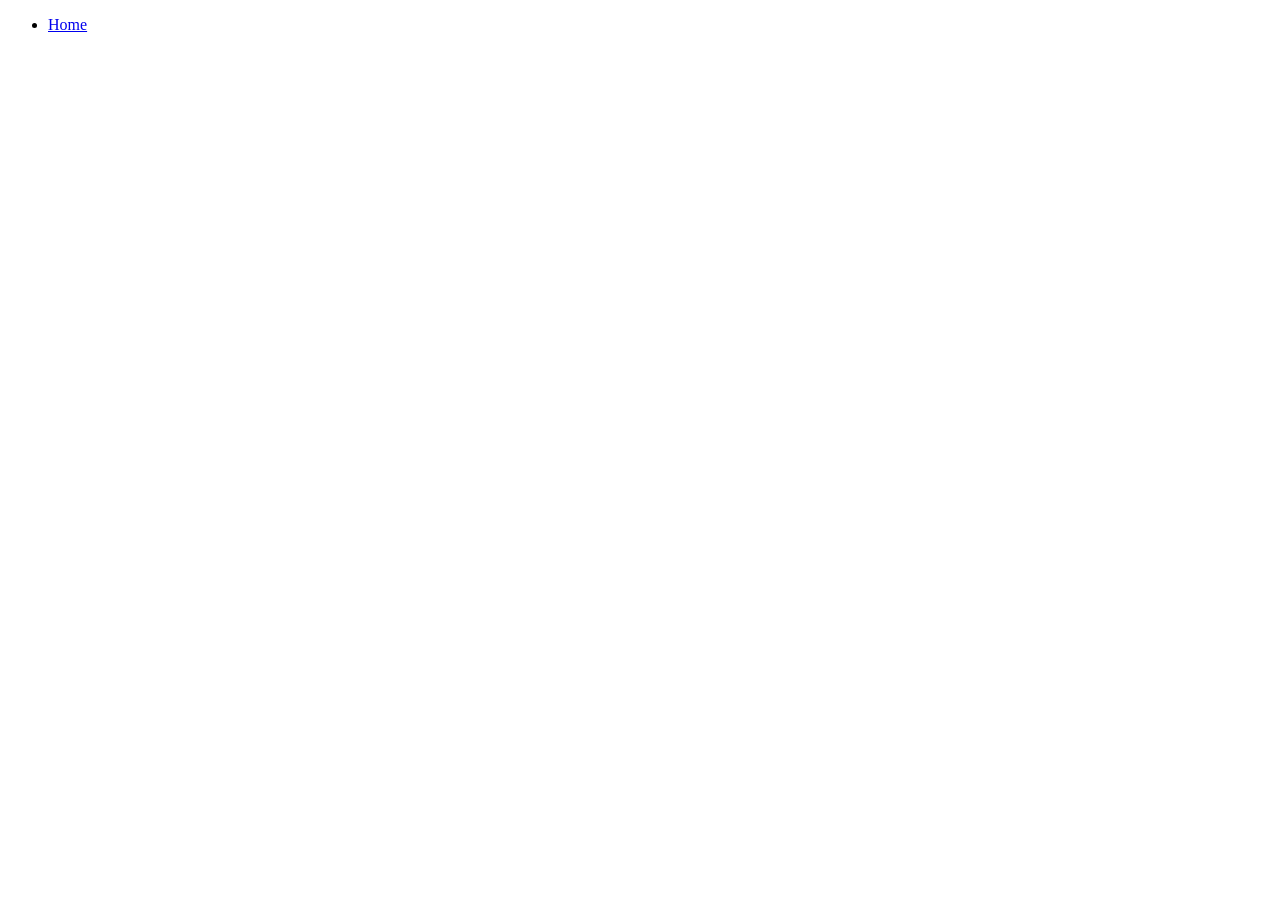
==== openapi.html @ 8ea89cb1 "Created openapi html,css and js files" ====
<!DOCTYPE html>
<html lang="en">
 <head>
        <title>Working with Open API</title>
        <meta charset="utf-8">
        <link rel="preconnect" href="https://fonts.googleapis.com">
        <link rel="preconnect" href="https://fonts.gstatic.com" crossorigin>
        <link href="https://fonts.googleapis.com/css2?family=Inter:ital,opsz,wght@0,14..32,100..900;1,14..32,100..900&display=swap" rel="stylesheet">
        <meta name="viewport" content="width=device-width, initial-scale=1.0">
        <link rel="stylesheet" href="css/openapi.css">
    </head>
<body>
    <nav>
        <ul> 
            <li><a href="index.html">Home</a></li> 
        </ul> 
    </nav> 



    <script src="js/openapi.js"></script>
</body>
</html>
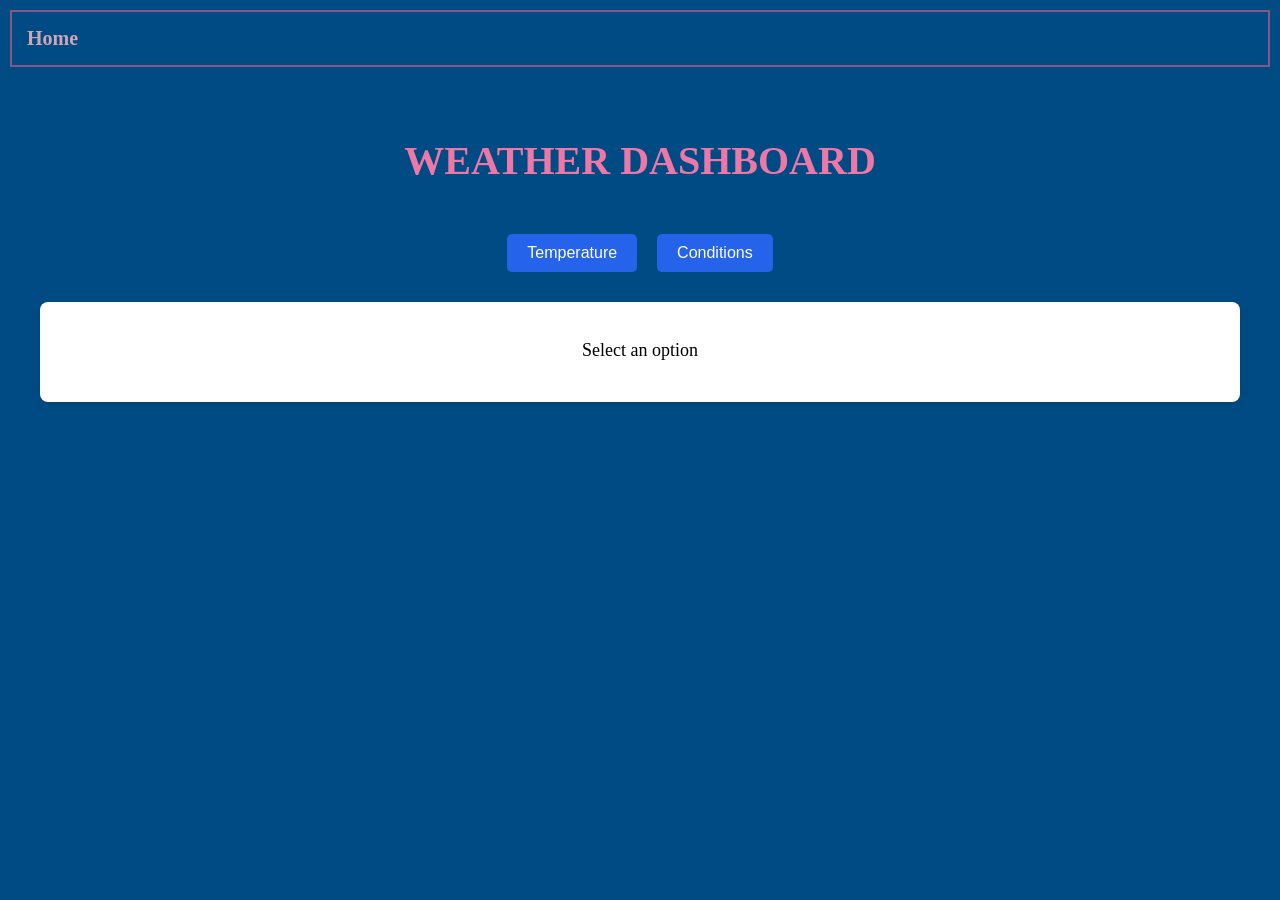
==== commit c23b8bf6: "created a weather app that shows temperature and weather conditions" ====
--- a/openapi.html
+++ b/openapi.html
@@ -10,14 +10,23 @@
         <link rel="stylesheet" href="css/openapi.css">
     </head>
 <body>
-    <nav>
-        <ul> 
-            <li><a href="index.html">Home</a></li> 
-        </ul> 
-    </nav> 
 
+  <nav class="navigation">
+    <a href="index.html">Home</a>
+  </nav>
 
+  <main class="container">
+    <h1>Weather Dashboard</h1>
 
-    <script src="js/openapi.js"></script>
+    <div class="controls"></div>
+
+    <section id="displayArea">
+      <p>Select an option</p>
+    </section>
+
+    <section id="errorArea"></section>
+  </main>
+
+  <script src="/js/openapi.js"></script>
 </body>
-</html>+</html>
--- a/css/openapi.css
+++ b/css/openapi.css
@@ -0,0 +1,83 @@
+*, *::before, *::after {
+    box-sizing: border-box; 
+}
+
+body {
+    background-color: #004b84;
+    margin: 0;
+    padding: 0;
+    box-sizing: border-box;
+    color: #edfcff;
+}
+
+.navigation {
+  background: #004b84;;
+  padding: 15px;
+  border: 2px solid #cd5d8aa7;
+  margin: 10px;
+}
+
+.navigation a {
+  color: #d0a5b6;
+  text-decoration: none;
+  font-weight: bold;
+  font-size: 20px;
+}
+
+.navigation a:hover {
+    color: #59b596;
+}
+
+.container {
+  text-align: center;
+  padding: 40px;
+}
+
+h1 {
+    color: #ed77a6;
+    font-size: 40px;
+    text-align: center;
+    margin: 20px;
+    padding: 10px;
+    font-weight: 800;
+    text-transform: uppercase;
+    transform: translateY(-10px);
+    transition: transform 3s ease;
+}
+
+.controls {
+  margin-bottom: 20px;
+}
+
+button {
+  padding: 10px 20px;
+  margin: 10px;
+  border: none;
+  background: #2563eb;
+  color: white;
+  font-size: 16px;
+  cursor: pointer;
+  border-radius: 5px;
+}
+
+button:hover {
+  background: #1d4ed8;
+}
+
+#displayArea {
+  background: white;
+  color: black;
+  padding: 20px;
+  font-size: 18px;
+  border-radius: 8px;
+  min-height: 100px;
+  margin-top: 20px;
+  box-shadow: 0 2px 10px rgba(0,0,0,0.1);
+}
+
+#errorArea {
+  margin-top: 15px;
+  color: red;
+  font-weight: bold;
+  font-size: 18px;
+}
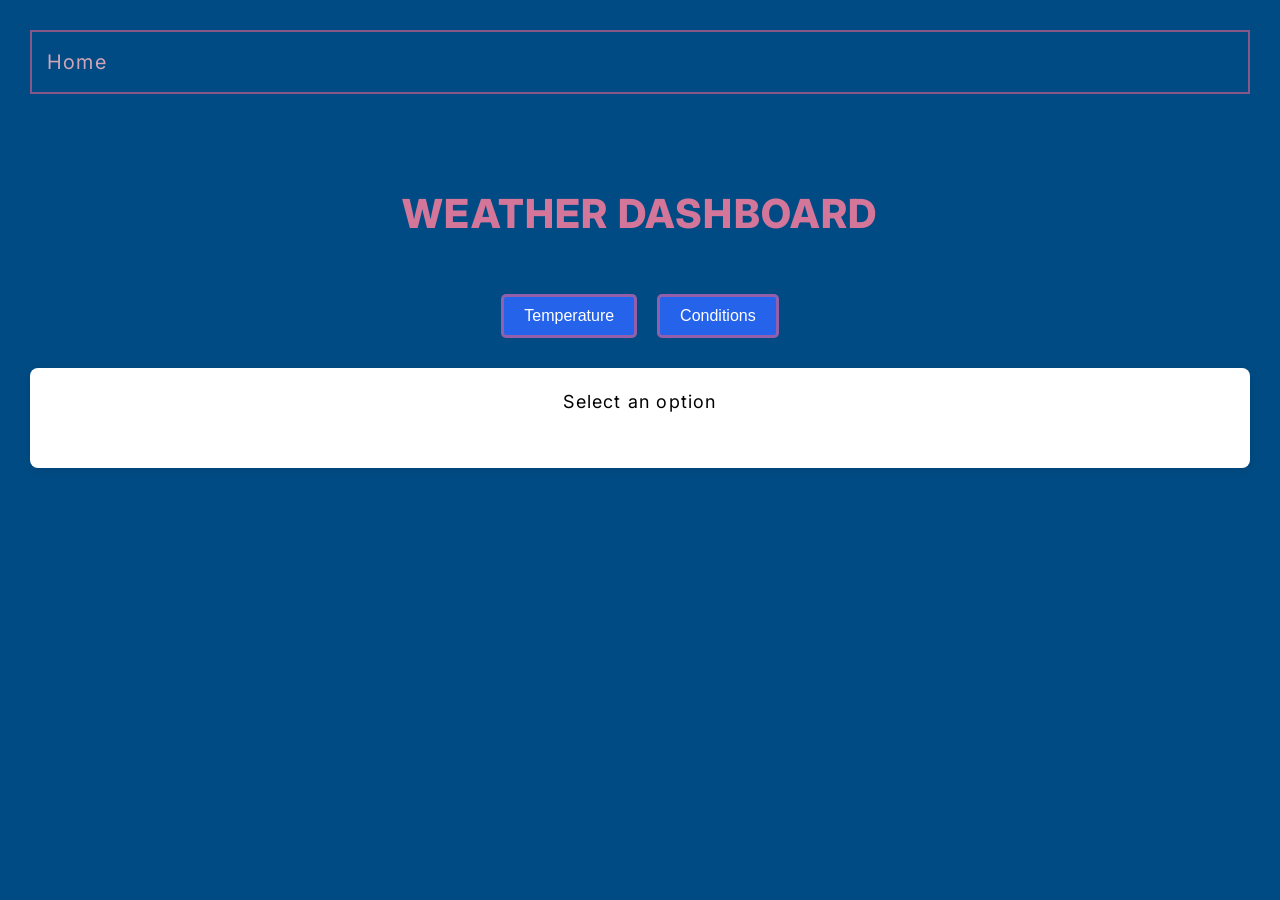
==== commit e5d0e6eb: "Fix: meta tag anomally" ====
--- a/openapi.html
+++ b/openapi.html
@@ -1,12 +1,12 @@
 <!DOCTYPE html>
 <html lang="en">
  <head>
-        <title>Working with Open API</title>
+        <title>Working with Open API- Weather App</title>
         <meta charset="utf-8">
+        <meta name="viewport" content="width=device-width, initial-scale=1.0">
         <link rel="preconnect" href="https://fonts.googleapis.com">
         <link rel="preconnect" href="https://fonts.gstatic.com" crossorigin>
         <link href="https://fonts.googleapis.com/css2?family=Inter:ital,opsz,wght@0,14..32,100..900;1,14..32,100..900&display=swap" rel="stylesheet">
-        <meta name="viewport" content="width=device-width, initial-scale=1.0">
         <link rel="stylesheet" href="css/openapi.css">
     </head>
 <body>
--- a/css/openapi.css
+++ b/css/openapi.css
@@ -1,13 +1,18 @@
 *, *::before, *::after {
-    box-sizing: border-box; 
+  box-sizing: border-box;
+  margin: 0;
+  padding: 0;
 }
 
 body {
-    background-color: #004b84;
-    margin: 0;
-    padding: 0;
-    box-sizing: border-box;
-    color: #edfcff;
+  background-color: #004b84;
+  color: #edfcff;
+  font-family: "Inter", sans-serif;
+  font-style: normal;
+  line-height: 1.5;
+  letter-spacing: 1.2px;
+  padding: 20px;
+  font-size: 18px;
 }
 
 .navigation {
@@ -20,7 +25,6 @@
 .navigation a {
   color: #d0a5b6;
   text-decoration: none;
-  font-weight: bold;
   font-size: 20px;
 }
 
@@ -30,11 +34,11 @@
 
 .container {
   text-align: center;
-  padding: 40px;
+  margin: 90px 10px 10px;
 }
 
 h1 {
-    color: #ed77a6;
+    color: #d3769a;
     font-size: 40px;
     text-align: center;
     margin: 20px;
@@ -58,10 +62,18 @@
   font-size: 16px;
   cursor: pointer;
   border-radius: 5px;
+  border: 3px solid #cd5d8aa7;
 }
 
 button:hover {
   background: #1d4ed8;
+  color: aquamarine;
+}
+
+button:active {
+  color: #d0a5b6;
+  background-color: cadetblue;
+  border: 2px solid wheat;
 }
 
 #displayArea {
